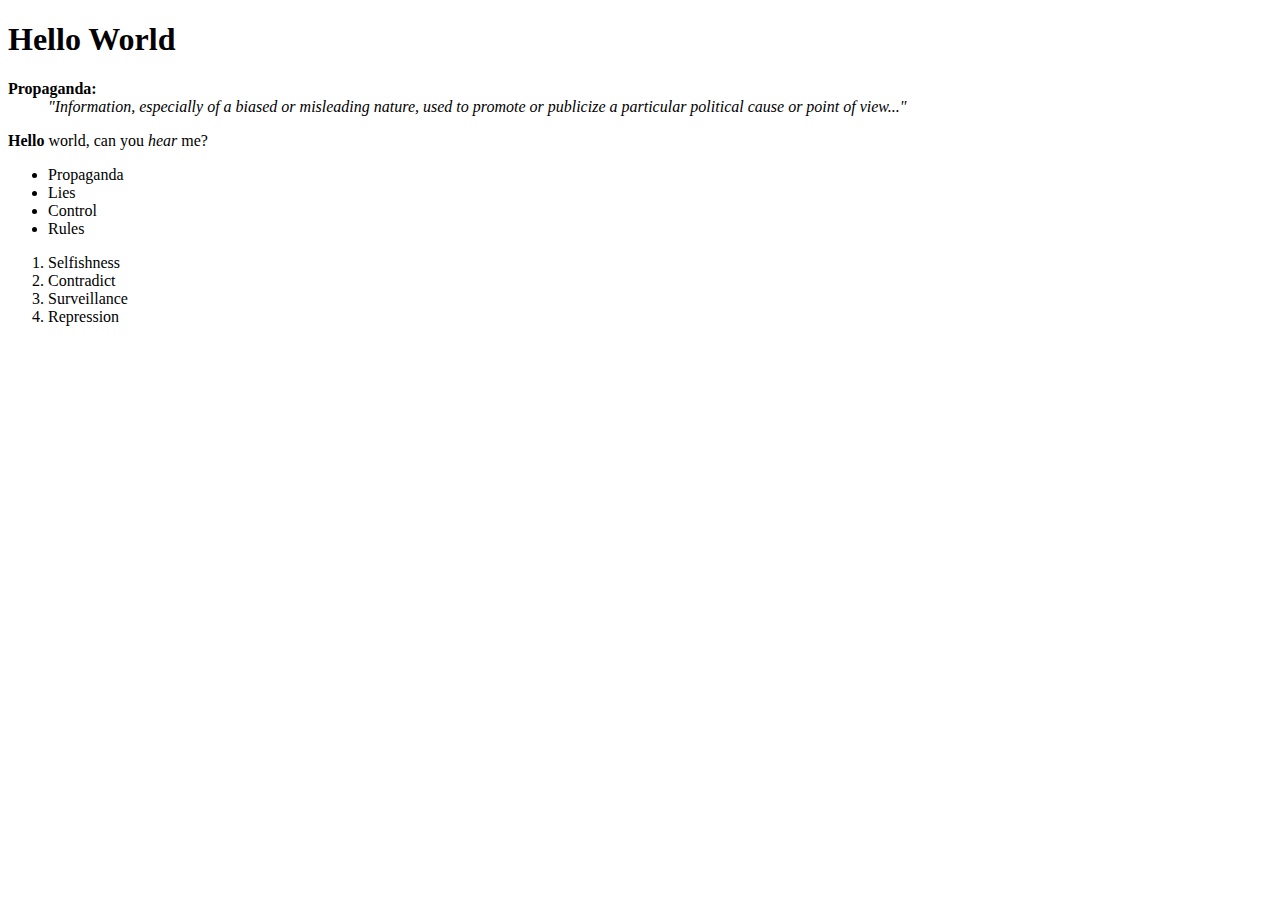
==== index.html @ 1b356a6b "added text" ====
<!DOCTYPE html>
<html>
    <head>
        <title>New World</title>
        <meta charset="UTF-8"/>
    </head>
    <body>
        <h1>Hello World</h1>
        <dl>
            <dt>
                <strong>Propaganda:</strong>
            </dt>
            <dd>
                <em>
                    "Information, especially of a biased
                    or misleading nature, used to promote 
                    or publicize a particular political cause
                    or point of view..."
                </em>
            </dd>
        </dl>
        <p>
            <strong>Hello</strong> world, can 
            you <em>hear</em> me?
        </p>
        <ul>
            <li>Propaganda</li>
            <li>Lies</li>
            <li>Control</li>
            <li>Rules</li>
        </ul>
        <ol>
            <li>Selfishness</li>
            <li>Contradict</li>
            <li>Surveillance</li>
            <li>Repression</li>
        </ol>
    </body>
</html>
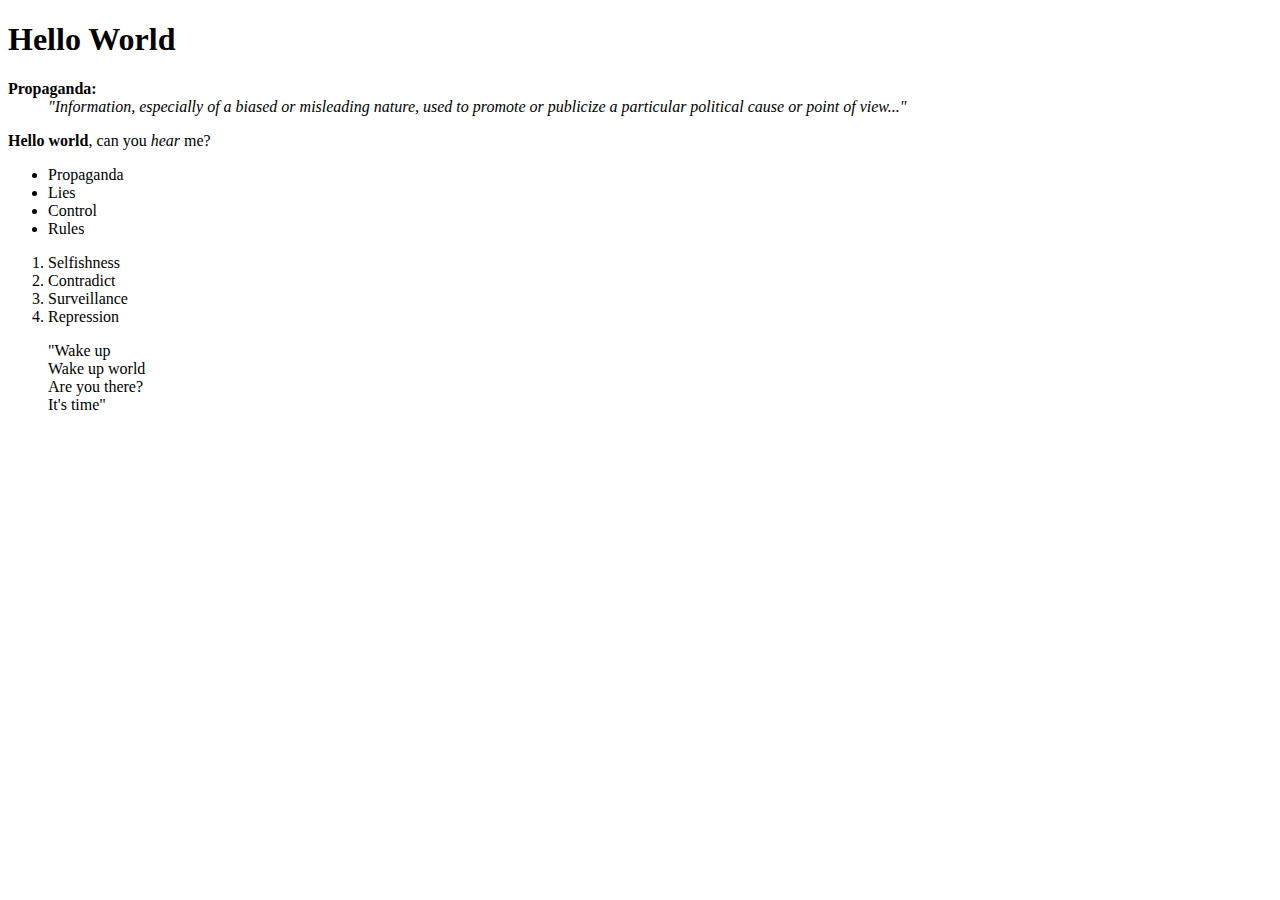
==== commit 4f6f8c3c: "added text" ====
--- a/index.html
+++ b/index.html
@@ -8,7 +8,7 @@
         <h1>Hello World</h1>
         <dl>
             <dt>
-                <strong>Propaganda:</strong>
+                <span><strong>Propaganda:</strong></span>
             </dt>
             <dd>
                 <em>
@@ -20,11 +20,11 @@
             </dd>
         </dl>
         <p>
-            <strong>Hello</strong> world, can 
+            <strong>Hello world</strong>, can 
             you <em>hear</em> me?
         </p>
         <ul>
-            <li>Propaganda</li>
+            <span><li>Propaganda</li></span>
             <li>Lies</li>
             <li>Control</li>
             <li>Rules</li>
@@ -35,5 +35,19 @@
             <li>Surveillance</li>
             <li>Repression</li>
         </ol>
+        <blockquote>
+            <p>
+                "Wake up<br>
+                Wake up world<br>
+                Are you there?<br>
+                It's time"
+            </p>
+        </blockquote>
     </body>
+<!--Notes-->
+    <!--h1 is an ancestor of the the dl, dt, and dd element-->
+    <!--h1 is a child of the body element-->
+    <!--span would be a descendant of the dt element-->
+    <!--There are six heading tags-->
+    <!--HTML is used to describe content, not style it-->
 </html>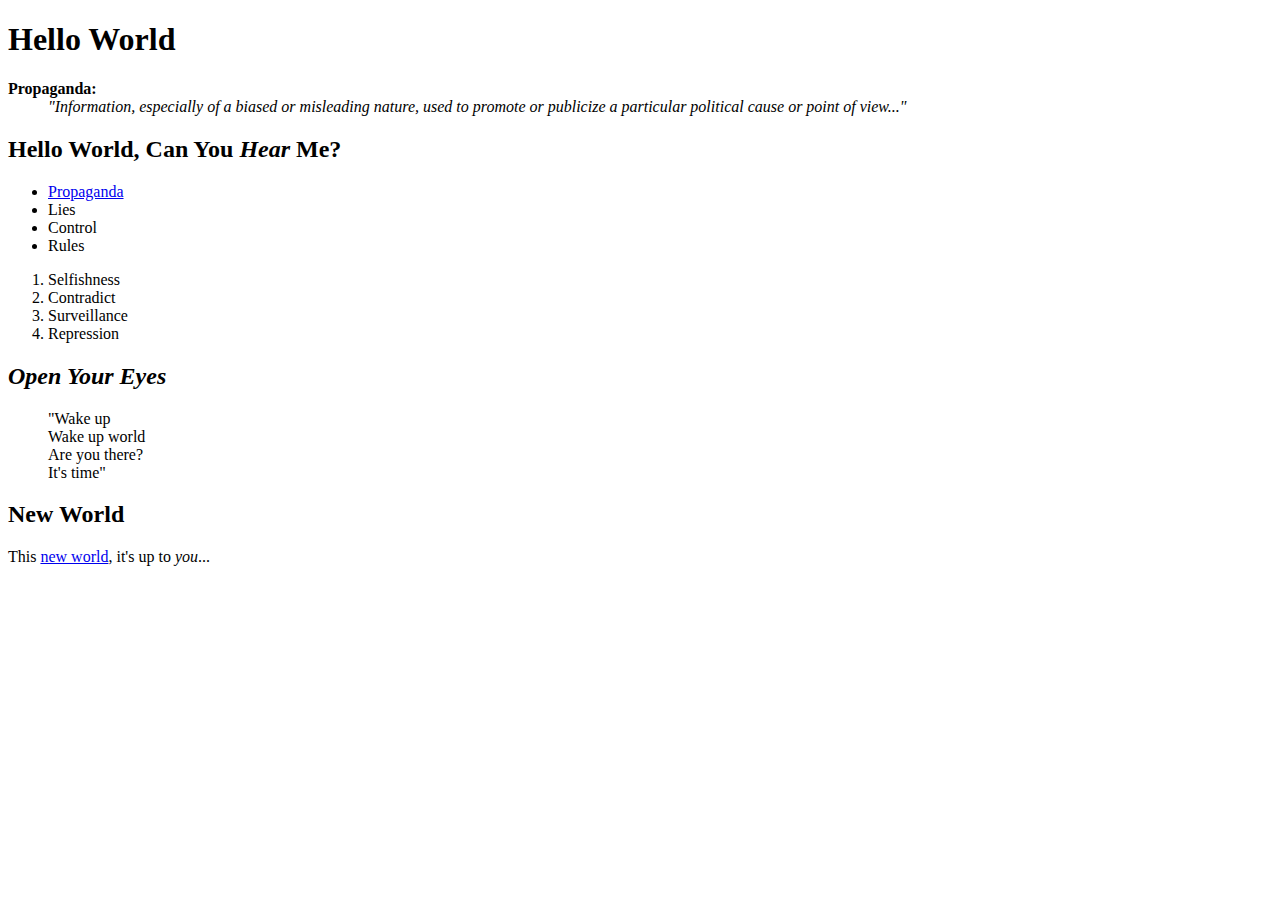
==== commit e67b607f: "added text and a new page" ====
--- a/index.html
+++ b/index.html
@@ -5,6 +5,7 @@
         <meta charset="UTF-8"/>
     </head>
     <body>
+        <main>
         <h1>Hello World</h1>
         <dl>
             <dt>
@@ -19,12 +20,12 @@
                 </em>
             </dd>
         </dl>
-        <p>
-            <strong>Hello world</strong>, can 
-            you <em>hear</em> me?
-        </p>
+        <h2>
+            Hello World, Can 
+            You <em>Hear</em> Me?
+        </h2>
         <ul>
-            <span><li>Propaganda</li></span>
+            <span><li><a href="propaganda.html" target="_blank">Propaganda</a></li></span>
             <li>Lies</li>
             <li>Control</li>
             <li>Rules</li>
@@ -35,6 +36,9 @@
             <li>Surveillance</li>
             <li>Repression</li>
         </ol>
+        <h2>
+            <em>Open Your Eyes</em>
+        </h2>
         <blockquote>
             <p>
                 "Wake up<br>
@@ -43,6 +47,13 @@
                 It's time"
             </p>
         </blockquote>
+        <h2>
+            New World
+        </h2>
+        <p>
+            This <a href="contact.html">new world</a>, it's up to <em>you</em>...
+        </p>
+    </main>
     </body>
 <!--Notes-->
     <!--h1 is an ancestor of the the dl, dt, and dd element-->
